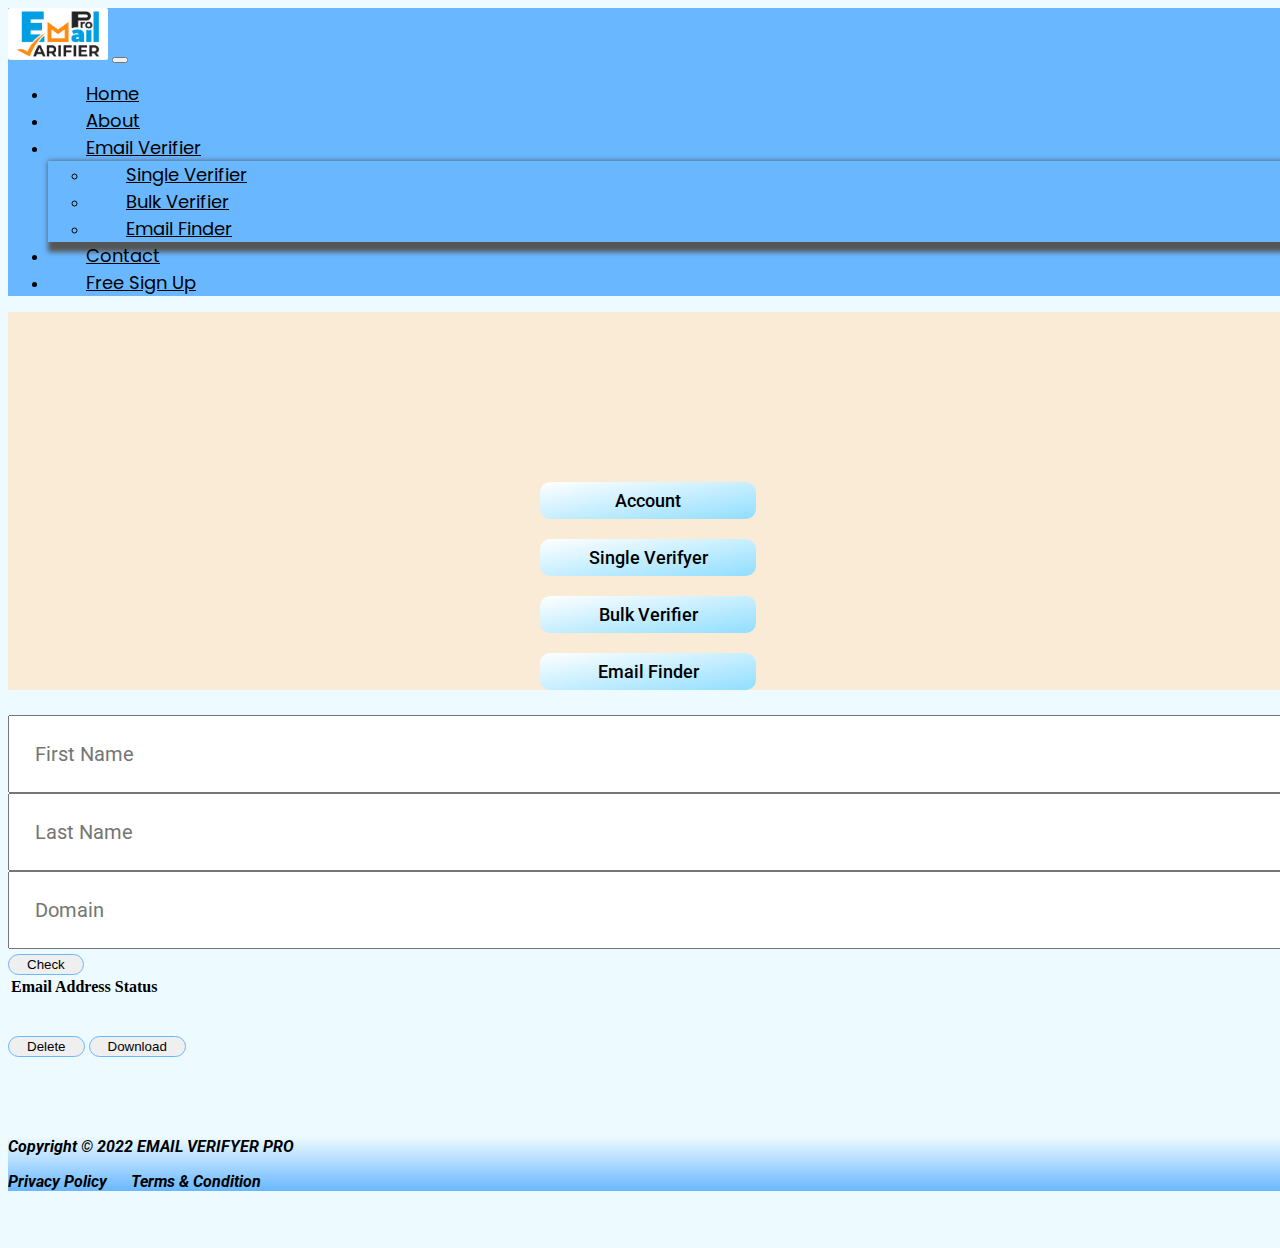
==== pages/email-finder.html @ bf17248c "Initial commit" ====
<!DOCTYPE html>
<html lang="en">
<head>
    <meta charset="UTF-8">
    <meta http-equiv="X-UA-Compatible" content="IE=edge">
    <meta name="viewport" content="width=device-width, initial-scale=1.0">
    <title>Email Verifier</title>
    <link rel="stylesheet" href="https://cdn.jsdelivr.net/npm/bootstrap@5.2.3/dist/css/bootstrap.min.css" integrity="sha384-rbsA2VBKQhggwzxH7pPCaAqO46MgnOM80zW1RWuH61DGLwZJEdK2Kadq2F9CUG65" crossorigin="anonymous">
    <link rel="stylesheet" href="https://cdnjs.cloudflare.com/ajax/libs/font-awesome/6.2.1/css/all.min.css" integrity="sha512-MV7K8+y+gLIBoVD59lQIYicR65iaqukzvf/nwasF0nqhPay5w/9lJmVM2hMDcnK1OnMGCdVK+iQrJ7lzPJQd1w==" crossorigin="anonymous" referrerpolicy="no-referrer" />
    <link rel="stylesheet" href="../style.css">
</head>
<body>
    <!-- ----------Header-area-start------------ -->
    <div class=" py-5 header-area" id="top-header" >
      <div class="container">
  
        <nav class="navbar navbar-expand-lg ">
          <div class="container-fluid">
            <a href="../index.html"><img  class="logo" src="../image/logo.png" alt="logo"></a>
            <button class="navbar-toggler" type="button" data-bs-toggle="collapse" data-bs-target="#navbarSupportedContent" aria-controls="navbarSupportedContent" aria-expanded="false" aria-label="Toggle navigation">
              <span class="navbar-toggler-icon"></span>
            </button>
            <div class="collapse navbar-collapse" id="navbarSupportedContent">
              <ul class="menu-item navbar-nav me-auto mb-2 mb-lg-0">
                <li class="nav-item">
                  <a class="nav-link " aria-current="page" href="../index.html">Home</a>
                </li>
                <li class="nav-item">
                  <a class="nav-link" href="#">About</a>
                </li>
                <li class="nav-item dropdown">
                  <a class="nav-link dropdown-toggle" href="#" id="navbarDropdown" role="button" data-bs-toggle="dropdown" aria-expanded="false">
                    Email Verifier
                  </a>
                  <ul class="dropdown-menu" aria-labelledby="navbarDropdown">
                    <li><a class="dropdown-item" href="../index.html">Single Verifier</a></li>
                    <li><a class="dropdown-item" href="./bulk.html">Bulk Verifier</a></li>
                    <li><a class="dropdown-item" href="./email-finder.html">Email Finder</a></li>
                  </ul>
                </li>
                <li class="nav-item">
                  <a class="nav-link " href="#" tabindex="-1" aria-disabled="true"> Contact</a>
                </li>
                <li class="nav-item">
                  <a type="button" class="nav-link rounded-pill border " href="#" tabindex="-1" aria-disabled="true">Free Sign Up</a>
                </li>
              </ul>
              <div class="user">
                
                <img src="../image/user.png" alt="user">
              </div>
            </div>
          </div>
        </nav>
      </div>
        
    </div>
  
    <!-- ----------Header-area-End------------ -->

    <!-- ----------main-body-area-start------------ -->
        <div class="main-div">
          
          <div class="row">
            <div class="col-md-3  col-lg-3 col-xl-3 ">
              <div class="sidebar-area">
                  
                 
                  
                  <a href="./account.html" type="button">Account</a>
                  <a href="../index.html" type="button">Single Verifyer</a>
                  <a href="./bulk.html" type="button">Bulk Verifier</a>
                  <a href="./email-finder.html" type="button">Email Finder</a>
                     
              </div>
            </div>
            <div class="col-md-9 col-lg-9 col-xl-9">
              <div class="content-area">
                  <div class="container">
                    <div class="row">
                      <div class="left-form col-md-6 col-lg-6 col-xl-6">
                        <form id="email-f">
                            <input type="text" placeholder="First Name"  >
                            <input type="text" placeholder="Last Name"  >
                            <input type="text" placeholder="Domain"  >
                            <button class="mt-3" type="submit">Check</button>
                        </form>
                      </div>   
                      <div class="right-form py-2 col-md-6 col-lg-6 col-xl-6">
                        <table class="table table-bordered">
                          <thead>
                            <tr>
                              <th>Email Address</th>
                              <th>Status</th>
                            </tr>
                          </thead>
                          <tbody>
                            <tr>
                              <td> </td>
                              <td> </td>
                              
                            </tr>
                            <tr>
                              <td> </td>
                              <td> </td>
                              
                            </tr>
                            <tr>
                              <td> </td>
                              <td> </td>
                              
                            </tr>
                            <tr>
                              <td> </td>
                              <td> </td>
                              
                            </tr>
                            <tr>
                              <td> </td>
                              <td> </td>
                              
                            </tr>
                            <tr>
                              <td> </td>
                              <td> </td>
                              
                            </tr>
                            <tr>
                              <td> </td>
                              <td> </td>
                              
                            </tr>
                            <tr >
                              <td> </td>
                              <td> </td>
                              
                            </tr>
                          </tbody>
                          
                        </table>
                        <div class="form-btn ">
                          <button>Delete</button>
                          <button >Download</button>
                        </div>
                      </div>
                    </div>
                  </div>
              </div>
            </div>
          </div>
          
          
        </div>
    <!-- ----------main-body-area-start------------ -->

    <!-- ----------Footer-area-start------------ -->
        <footer class="py-4">
          <div class="container">
            <div class="row">
                <div class="col-md-4 col-lg-4 col-xl-4">
                  <p>Copyright  &copy 2022 EMAIL VERIFYER PRO</p>
                </div>
                <div class="col-md-4 col-lg-4 col-xl-4">
                  <div class="privacy-area ">
                    <a href="#">Privacy Policy</a>
                    <a href="#">Terms & Condition</a>
                  </div>
                </div>
                <div class="col-md-4 col-lg-4 col-xl-4">
                  <div class="social-area">
                    <ul>
                      <li>
                        <a href="#">
                          <i class="fa-brands fa-square-facebook">
                          </i>
                        </a>
                      </li>
                      <li>
                        <a href="#">
                          <i class="fa-brands fa-square-twitter"></i>
                        </a>
                      </li>
                      <li>
                        <a href="#">
                        <i class="fa-brands fa-linkedin"></i>
                      </a>
                    </li>
                      
                      <li><a href="#"><i class="fa-brands fa-square-instagram"></i></a></li>
                      
                    </ul>
                  </div>
                </div>
            </div>
          </div>
        </footer>
    <!-- ----------Footer-area-start------------ -->

    <script src="https://cdn.jsdelivr.net/npm/bootstrap@5.2.3/dist/js/bootstrap.bundle.min.js" integrity="sha384-kenU1KFdBIe4zVF0s0G1M5b4hcpxyD9F7jL+jjXkk+Q2h455rYXK/7HAuoJl+0I4" crossorigin="anonymous"></script>
</body>
</html>
---- style.css ----
@import url('https://fonts.googleapis.com/css2?family=Poppins&family=Roboto:ital,wght@0,400;0,500;0,700;1,700&display=swap');
body{
    width: 100%;
    height: 100%;
    overflow-x: hidden!important;
    background: #EDFAFF;
    
}
/* ----------------- */
.header-area{
 /*   background-image: linear-gradient( #69B7FF , #EDFAFF);        */
    background-color: #69B7FF;
}

img.logo {
    cursor: pointer;
    width: 100px;
    box-shadow: border-box; 
   
}

.menu-item li a{
    font-family: 'Poppins', sans-serif;
    color: #000;
    font-weight: 400;
    font-size: 18px;
    margin-left: 30px;
    padding: 8px;

}
.dropdown-menu{
    background-color: transparent!important;
    box-shadow: 5px 5px 5px 5px #555;
    border: none;
}
.menu-item li button{
    text-decoration: none!important;
}

nav .user{
    float: right;
    cursor: pointer;
   
}
nav .user img{
    width: 35px;
    height: 40px;
    border-radius: 50%;
}




/*------------------ Accordion Area Start -----------------*/
.card{
    transition: 0.25s ease-in-out;
}
.card:hover {
    scale: 1.1;
    background-color:#69B7FF;
    box-shadow: rgba(0, 0, 0, 0.35) 0px 5px 15px;
}



.accordion-button:not(.collapsed) {
    color: #FFF  !important;
    background-color: #5500C9 !important;
  }










/* -------------------- */

 .social-area{
    float: right;
    cursor: pointer;
}


/* -----main-div-area----- */
.sidebar-area{
    position: relative;
    display: block;
    /* background: linear-gradient(to right,#90DEFF, #EDFAFF); */
    background-color: antiquewhite;
    height: 100%;
    padding-top: 150px;
    
}
.sidebar-area a{
    display: block;
    margin: 0 auto;
    padding: 8px;
    margin-top: 20px;
    width: 200px;
    border: none;
    border-radius: 10px;
    font-family: 'Roboto', sans-serif;
    font-weight: 500;
    font-size: 18px;
    background-image: linear-gradient(to top left, #90DEFF ,#fff);
    text-decoration: none;
    text-align: center;
    color: #000;
}
.content-area{
    padding-top: 2%;
    padding-bottom: 5%;
}
.content-area button{
    padding: 2px 18px;
    border:  1px solid #69B7FF;
    border-radius: 15px;
    margin-top: 5px;
    
}
/* --------------------index-page-form-area----------------- */
.email-box form{
    /* width: 80%; */
}
.email-box form input{
   padding: 10px;
   margin: 10px 1px;
   border:  1px solid #555;
   border-width: 2px;
}
.email-table table {
    /* width: 80%; */
    border-width: 3px 0!important;
    border:  1px solid #555;
   
}
.email-table td {
   
    text-align: left;
    padding: 12px;
  }
  /* ---------------------bulk-page-form-area------------------- */
  #bulk-form textarea{
    width: 100%;
    border: 1px solid #555;
    min-height: 250px!important;
  }
/* --------------------Email-Finder-page-form-area-------------------- */
#email-f input{
    width: 100%;
    margin: 0;
    padding: 25px;
    font-family: 'Roboto', sans-serif;
    font-weight: italic;
    font-size: 20px;
}
/* --------------------Account-page-area----------------------- */
.right-form img{
    border-radius: 50%;
    width: 125px;
    height: 165px;
    display: block;
}
.user-img{
    display: flex;
    padding-bottom:20px;
}
.user-img p{
    margin: 50px;
    padding: 15px;
    font-family: 'Roboto', sans-serif;
    font-weight: 500;
    font-size: 30px;
    border:1px solid #69B7FF;
}
.right-form form{
    border-radius: 30px;
}
/* ---------footer-area------------- */
footer{
    
    background-image: linear-gradient(to top, #69B7FF , #EDFAFF);
    height: 100%;
    width: 100%;
   
}
footer a, p{
    font-family: 'Roboto', sans-serif;
    font-weight: bold;
    font-style: italic;
}
footer li{
    list-style: none;
    float: left;
    
}
.privacy-area a{
    padding-right: 20px;
    text-decoration: none;
    color: #000;

}
.privacy-area a:hover{
    text-decoration: dashed;
    color: blue;
}
.social-area ul li a{
    text-decoration: none;
    color: #000;
    font-size: 35px;
    padding-right: 15px;
    
}
.social-area i:hover{
    
    color: blue;
    
    
}





















@media screen and (max-width: 768px) {
	body{
		overflow-x: hidden;
	}
	
   .logo{
        width: 100px;
    }
	.menu-item{
        padding: 25px;
    }
    /* ----------- */
    /* -------------- */
   .user{
        display: none;
    }
	nav :checked ~ .links {
		bottom: 0;
	}
	nav .icon-burger {
		display: block;
	}
	nav :checked ~ .icon-burger .line:nth-child(1) {
		transform: translateY(10px) rotate(225deg);
	}
	nav :checked ~ .icon-burger .line:nth-child(3) {
		transform: translateY(-10px) rotate(-225deg);
	}
	nav :checked ~ .icon-burger .line:nth-child(2) {
		opacity: 0;
	}
    .sidebar-area{
        padding: 15px;
    }
    .sidebar-area a{
        padding: 5px;
        margin-top: 10px;
        margin-bottom: 20px;
        width: 120px;
        font-size: 15px;
        
    }
}
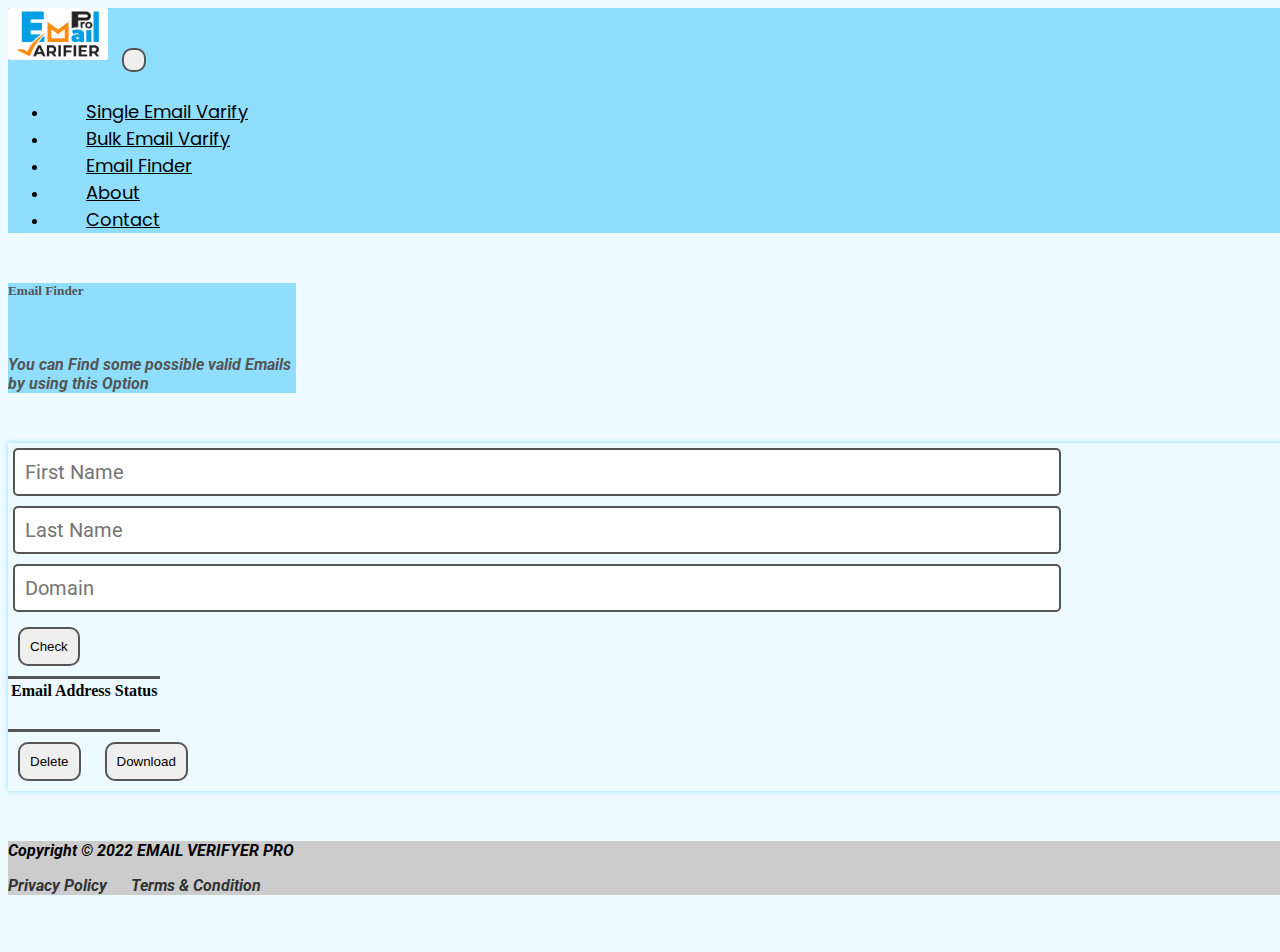
==== commit 67f2db94: "3 Page" ====
--- a/pages/email-finder.html
+++ b/pages/email-finder.html
@@ -4,157 +4,181 @@
     <meta charset="UTF-8">
     <meta http-equiv="X-UA-Compatible" content="IE=edge">
     <meta name="viewport" content="width=device-width, initial-scale=1.0">
-    <title>Email Verifier</title>
+    <title>Bulk Email Verifier</title>
     <link rel="stylesheet" href="https://cdn.jsdelivr.net/npm/bootstrap@5.2.3/dist/css/bootstrap.min.css" integrity="sha384-rbsA2VBKQhggwzxH7pPCaAqO46MgnOM80zW1RWuH61DGLwZJEdK2Kadq2F9CUG65" crossorigin="anonymous">
+    
+    
     <link rel="stylesheet" href="https://cdnjs.cloudflare.com/ajax/libs/font-awesome/6.2.1/css/all.min.css" integrity="sha512-MV7K8+y+gLIBoVD59lQIYicR65iaqukzvf/nwasF0nqhPay5w/9lJmVM2hMDcnK1OnMGCdVK+iQrJ7lzPJQd1w==" crossorigin="anonymous" referrerpolicy="no-referrer" />
+    
     <link rel="stylesheet" href="../style.css">
 </head>
 <body>
+  
     <!-- ----------Header-area-start------------ -->
-    <div class=" py-5 header-area" id="top-header" >
+    <div class="header-area" id="top-header" >
       <div class="container">
   
         <nav class="navbar navbar-expand-lg ">
           <div class="container-fluid">
-            <a href="../index.html"><img  class="logo" src="../image/logo.png" alt="logo"></a>
+            <a href="./index.html"><img  class="logo" src="../image/logo.png" alt="logo"></a>
+            
+            <!-- For Mobile Version -->
             <button class="navbar-toggler" type="button" data-bs-toggle="collapse" data-bs-target="#navbarSupportedContent" aria-controls="navbarSupportedContent" aria-expanded="false" aria-label="Toggle navigation">
               <span class="navbar-toggler-icon"></span>
             </button>
+
             <div class="collapse navbar-collapse" id="navbarSupportedContent">
               <ul class="menu-item navbar-nav me-auto mb-2 mb-lg-0">
                 <li class="nav-item">
-                  <a class="nav-link " aria-current="page" href="../index.html">Home</a>
-                </li>
-                <li class="nav-item">
-                  <a class="nav-link" href="#">About</a>
+                  <a class="nav-link " aria-current="page" href="../index.html"> Single Email Varify </a>
+                </li>
+                <li class="nav-item">
+                  <a class="nav-link" href="bulk.html"> Bulk Email Varify </a>
                 </li>
                 <li class="nav-item dropdown">
-                  <a class="nav-link dropdown-toggle" href="#" id="navbarDropdown" role="button" data-bs-toggle="dropdown" aria-expanded="false">
-                    Email Verifier
+                  <a class="nav-link" href="email-finder.html" >
+                    Email Finder
                   </a>
-                  <ul class="dropdown-menu" aria-labelledby="navbarDropdown">
-                    <li><a class="dropdown-item" href="../index.html">Single Verifier</a></li>
-                    <li><a class="dropdown-item" href="./bulk.html">Bulk Verifier</a></li>
-                    <li><a class="dropdown-item" href="./email-finder.html">Email Finder</a></li>
-                  </ul>
-                </li>
-                <li class="nav-item">
-                  <a class="nav-link " href="#" tabindex="-1" aria-disabled="true"> Contact</a>
-                </li>
-                <li class="nav-item">
+                  <!-- <ul class="dropdown-menu" aria-labelledby="navbarDropdown">
+                    <li><a class="dropdown-item" href="./index.html">Single Verifier</a></li>
+                    <li><a class="dropdown-item" href="./pages/bulk.html">Bulk Verifier</a></li>
+                    <li><a class="dropdown-item" href="./pages/email-finder.html">Email Finder</a></li>
+                  </ul> -->
+                </li>
+                <li class="nav-item">
+                  <a class="nav-link " href="#" tabindex="-1" aria-disabled="true"> About </a>
+                </li>
+                <li class="nav-item">
+                  <a class="nav-link " href="#" tabindex="-1" aria-disabled="true"> Contact </a>
+                </li>
+                <!-- <li class="nav-item">
                   <a type="button" class="nav-link rounded-pill border " href="#" tabindex="-1" aria-disabled="true">Free Sign Up</a>
-                </li>
+                </li> -->
               </ul>
-              <div class="user">
-                
-                <img src="../image/user.png" alt="user">
-              </div>
+
+
+              <!-- <div class="user">
+                  <a href="#"><img src="./image/user.png" alt=""></a>
+              </div> -->
             </div>
           </div>
-        </nav>
+        </nav>    <!-- ---------- Navbar Finish ------------ -->
+
+
       </div>
         
     </div>
-  
+        
     <!-- ----------Header-area-End------------ -->
 
     <!-- ----------main-body-area-start------------ -->
-        <div class="main-div">
+        <main class="main-div">
+          <div class="container-fluid">
           
           <div class="row">
-            <div class="col-md-3  col-lg-3 col-xl-3 ">
+
+<!--        <div class="col-md-3  col-lg-3 col-xl-3 ">
               <div class="sidebar-area">
-                  
                  
-                  
-                  <a href="./account.html" type="button">Account</a>
-                  <a href="../index.html" type="button">Single Verifyer</a>
-                  <a href="./bulk.html" type="button">Bulk Verifier</a>
-                  <a href="./email-finder.html" type="button">Email Finder</a>
+                  <a href="./pages/account.html" type="button">Account</a>
+                  <a href="./index.html" type="button">Single Verifyer</a>
+                  <a href="./pages/bulk.html" type="button">Bulk Verifier</a>
+                  <a href="./pages/email-finder.html" type="button">Email Finder</a>
                      
               </div>
-            </div>
-            <div class="col-md-9 col-lg-9 col-xl-9">
+            </div> -->
+
+            <div class="">
               <div class="content-area">
-                  <div class="container">
-                    <div class="row">
-                      <div class="left-form col-md-6 col-lg-6 col-xl-6">
-                        <form id="email-f">
-                            <input type="text" placeholder="First Name"  >
-                            <input type="text" placeholder="Last Name"  >
-                            <input type="text" placeholder="Domain"  >
-                            <button class="mt-3" type="submit">Check</button>
-                        </form>
-                      </div>   
-                      <div class="right-form py-2 col-md-6 col-lg-6 col-xl-6">
-                        <table class="table table-bordered">
-                          <thead>
-                            <tr>
-                              <th>Email Address</th>
-                              <th>Status</th>
-                            </tr>
-                          </thead>
-                          <tbody>
-                            <tr>
-                              <td> </td>
-                              <td> </td>
+
+                  <div class="container text-center">
+                  
+                    <div class="row d-flex justify-content-around">
+ 
+                    
+                      <div class="card card_active" style="width: 18rem;">
+                        
+                        <div class="card-body" data-bs-toggle="collapse" data-bs-target="#collapseEmailFinder" aria-expanded="true" aria-controls="collapseEmailFinder">
+                          <h5 class="card-title"> Email Finder </h5>
+                            <br>
+                          <p class="card-text"> 
+                            You can Find some possible valid Emails by using this Option 
+                          </p>
+                        </div>
+                      
+                      </div>
+                    
+
+                    </div> <!--Row Flex Justify div-->
+
+                    <div class="accordion accordion-details" id="accordionExample">
+                      <div class="accordion-item">
+                      <div id="collapseEmailFinder" class="accordion-collapse" aria-labelledby="headingThree" data-bs-parent="#accordionExample">
+                        <div class="accordion-body">
+                          
                               
-                            </tr>
-                            <tr>
-                              <td> </td>
-                              <td> </td>
-                              
-                            </tr>
-                            <tr>
-                              <td> </td>
-                              <td> </td>
-                              
-                            </tr>
-                            <tr>
-                              <td> </td>
-                              <td> </td>
-                              
-                            </tr>
-                            <tr>
-                              <td> </td>
-                              <td> </td>
-                              
-                            </tr>
-                            <tr>
-                              <td> </td>
-                              <td> </td>
-                              
-                            </tr>
-                            <tr>
-                              <td> </td>
-                              <td> </td>
-                              
-                            </tr>
-                            <tr >
-                              <td> </td>
-                              <td> </td>
-                              
-                            </tr>
-                          </tbody>
-                          
-                        </table>
-                        <div class="form-btn ">
-                          <button>Delete</button>
-                          <button >Download</button>
+                          <div class="">
+                            <div class="content-area">
+                                <div class="container">
+                                  <div class="row">
+                                    <div class="email-box">
+                                      <form class="" id="email-f">
+                                          <input type="text" placeholder="First Name"  >
+                                          <input type="text" placeholder="Last Name"  >
+                                          <input type="text" placeholder="Domain"  >
+
+                                          <br>
+                                          <button class="mt-3" type="submit">Check</button>
+                                      </form>
+                                    </div>   
+                                    <div class="email-table">
+                                      <table class="table table-bordered">
+                                        <thead>
+                                          <tr>
+                                            <th>Email Address</th>
+                                            <th>Status</th>
+                                          </tr>
+                                        </thead>
+                                        <tbody>
+                                          <tr>
+                                            <td> </td>
+                                            <td> </td>
+                                            
+                                          </tr>
+                                        </tbody>
+                                        
+                                      </table>
+                                      <div class="form-btn ">
+                                        <button>Delete</button>
+                                        <button >Download</button>
+                                      </div>
+                                    </div>
+                                  </div>
+                                </div>
+                            </div>
+                          </div>
+                        
                         </div>
                       </div>
+                      </div>
                     </div>
+
+
+                    <!-- Accordion Details Done -->
+
                   </div>
-              </div>
+
             </div>
           </div>
           
           
-        </div>
-    <!-- ----------main-body-area-start------------ -->
-
-    <!-- ----------Footer-area-start------------ -->
-        <footer class="py-4">
+          
+          </div>
+        </main> <!--  main div Finish -->
+    <!-- ----------main-body-area-start-------------->
+
+    <!-- ----------Footer-area-start-------------->
+        <footer class="py-5">
           <div class="container">
             <div class="row">
                 <div class="col-md-4 col-lg-4 col-xl-4">
@@ -196,6 +220,7 @@
         </footer>
     <!-- ----------Footer-area-start------------ -->
 
-    <script src="https://cdn.jsdelivr.net/npm/bootstrap@5.2.3/dist/js/bootstrap.bundle.min.js" integrity="sha384-kenU1KFdBIe4zVF0s0G1M5b4hcpxyD9F7jL+jjXkk+Q2h455rYXK/7HAuoJl+0I4" crossorigin="anonymous"></script>
+    <!-- JavaScript Bundle with Popper -->
+<script src="https://cdn.jsdelivr.net/npm/bootstrap@5.2.3/dist/js/bootstrap.bundle.min.js" integrity="sha384-kenU1KFdBIe4zVF0s0G1M5b4hcpxyD9F7jL+jjXkk+Q2h455rYXK/7HAuoJl+0I4" crossorigin="anonymous"></script>
 </body>
 </html>--- a/style.css
+++ b/style.css
@@ -7,16 +7,17 @@
     
 }
 /* ----------------- */
+
 .header-area{
  /*   background-image: linear-gradient( #69B7FF , #EDFAFF);        */
-    background-color: #69B7FF;
+    background-color: #90DEFF;
 }
 
 img.logo {
     cursor: pointer;
     width: 100px;
-    box-shadow: border-box; 
-   
+    box-shadow: border-box;
+
 }
 
 .menu-item li a{
@@ -26,8 +27,16 @@
     font-size: 18px;
     margin-left: 30px;
     padding: 8px;
-
-}
+    transition: 0.25s;
+}
+
+.menu-item li a:hover{
+    color: ;
+    background-color: #46b0dd;
+
+}
+
+
 .dropdown-menu{
     background-color: transparent!important;
     box-shadow: 5px 5px 5px 5px #555;
@@ -49,19 +58,36 @@
 }
 
 
-
-
 /*------------------ Accordion Area Start -----------------*/
+
+input{
+    border-radius: 5px;
+}
+
+button{
+    border: none;
+    border-radius: 10px;
+    padding: 10px;
+    margin: 10px ;
+    border:  1px solid #555;
+    border-width: 2px;
+    transition: 0.25s;
+
+}
+button:hover{
+    scale: 1.1;
+    background-color: #90DEFF;
+}
+
+
 .card{
     transition: 0.25s ease-in-out;
 }
 .card:hover {
     scale: 1.1;
-    background-color:#69B7FF;
+    background-color:#90DEFF;
     box-shadow: rgba(0, 0, 0, 0.35) 0px 5px 15px;
 }
-
-
 
 .accordion-button:not(.collapsed) {
     color: #FFF  !important;
@@ -69,60 +95,33 @@
   }
 
 
-
-
-
-
-
-
-
-
-/* -------------------- */
-
- .social-area{
-    float: right;
-    cursor: pointer;
-}
-
-
 /* -----main-div-area----- */
-.sidebar-area{
-    position: relative;
-    display: block;
-    /* background: linear-gradient(to right,#90DEFF, #EDFAFF); */
-    background-color: antiquewhite;
-    height: 100%;
-    padding-top: 150px;
-    
-}
-.sidebar-area a{
-    display: block;
-    margin: 0 auto;
-    padding: 8px;
-    margin-top: 20px;
-    width: 200px;
+.main-div{
+    min-height: 500px;
+    margin: 50px 0;
+}
+
+.card a{
+    color: #555 ;
+    text-decoration: none;
+}
+.card_active{
+    color: #555 ;
+    background-color: #90DEFF;
+}
+.card a:hover{
+    color: #555 ;
+    text-decoration: none;
+}
+
+.accordion-details{
+    margin-top: 50px;
+}
+.accordion-item {  /***** Overwriting Bootstrap Class ********/
     border: none;
-    border-radius: 10px;
-    font-family: 'Roboto', sans-serif;
-    font-weight: 500;
-    font-size: 18px;
-    background-image: linear-gradient(to top left, #90DEFF ,#fff);
-    text-decoration: none;
-    text-align: center;
-    color: #000;
-}
-.content-area{
-    padding-top: 2%;
-    padding-bottom: 5%;
-}
-.content-area button{
-    padding: 2px 18px;
-    border:  1px solid #69B7FF;
-    border-radius: 15px;
-    margin-top: 5px;
-    
-}
-/* --------------------index-page-form-area----------------- */
+    box-shadow: 0px 0px 5px  #90DEFF  ;
+}
+
 .email-box form{
     /* width: 80%; */
 }
@@ -132,6 +131,10 @@
    border:  1px solid #555;
    border-width: 2px;
 }
+.email-box form button{
+
+}
+
 .email-table table {
     /* width: 80%; */
     border-width: 3px 0!important;
@@ -151,9 +154,17 @@
   }
 /* --------------------Email-Finder-page-form-area-------------------- */
 #email-f input{
-    width: 100%;
-    margin: 0;
-    padding: 25px;
+    width: 80%;
+    margin: 5px;
+    padding: 10px;
+    font-family: 'Roboto', sans-serif;
+    font-weight: italic;
+    font-size: 20px;
+}
+#email-f input{
+    width: 80%;
+    margin: 5px;
+    padding: 10px;
     font-family: 'Roboto', sans-serif;
     font-weight: italic;
     font-size: 20px;
@@ -180,12 +191,57 @@
 .right-form form{
     border-radius: 30px;
 }
+
+
+
+
+/* 
+.sidebar-area{
+    position: relative;
+    display: block;
+    background-color: antiquewhite;
+    height: 100%;
+    padding-top: 150px;
+    
+}
+
+.sidebar-area a{
+    display: block;
+    margin: 0 auto;
+    padding: 8px;
+    margin-top: 20px;
+    width: 200px;
+    border: none;
+    border-radius: 10px;
+    font-family: 'Roboto', sans-serif;
+    font-weight: 500;
+    font-size: 18px;
+    background-image: linear-gradient(to top left, #90DEFF ,#fff);
+    text-decoration: none;
+    text-align: center;
+    color: #000;
+}
+.content-area{
+    padding-top: 2%;
+    padding-bottom: 5%;
+}
+.content-area button{
+    padding: 2px 18px;
+    border:  1px solid #69B7FF;
+    border-radius: 15px;
+    margin-top: 5px;
+    
+} */
+/* --------------------index-page-form-area----------------- */
+
+
+
+
+/* --------------------index-page-form-area----------------- */
+
 /* ---------footer-area------------- */
 footer{
-    
-    background-image: linear-gradient(to top, #69B7FF , #EDFAFF);
-    height: 100%;
-    width: 100%;
+background-color: #ccc;
    
 }
 footer a, p{
@@ -196,17 +252,30 @@
 footer li{
     list-style: none;
     float: left;
-    
-}
+
+}
+
+  /* -------------------- */
+
+.social-area{
+    float: right;
+    cursor: pointer;
+}
+ .social-area ul li a i:hover{
+    color: #69B7FF ;
+}
+
+
+
 .privacy-area a{
     padding-right: 20px;
     text-decoration: none;
-    color: #000;
-
+    color: #333;
+    transition: 0.25s;
 }
 .privacy-area a:hover{
     text-decoration: dashed;
-    color: blue;
+    color: #69B7FF ;
 }
 .social-area ul li a{
     text-decoration: none;
@@ -215,11 +284,8 @@
     padding-right: 15px;
     
 }
-.social-area i:hover{
-    
-    color: blue;
-    
-    
+.social-area i{
+    transition: 0.25s;
 }
 
 
